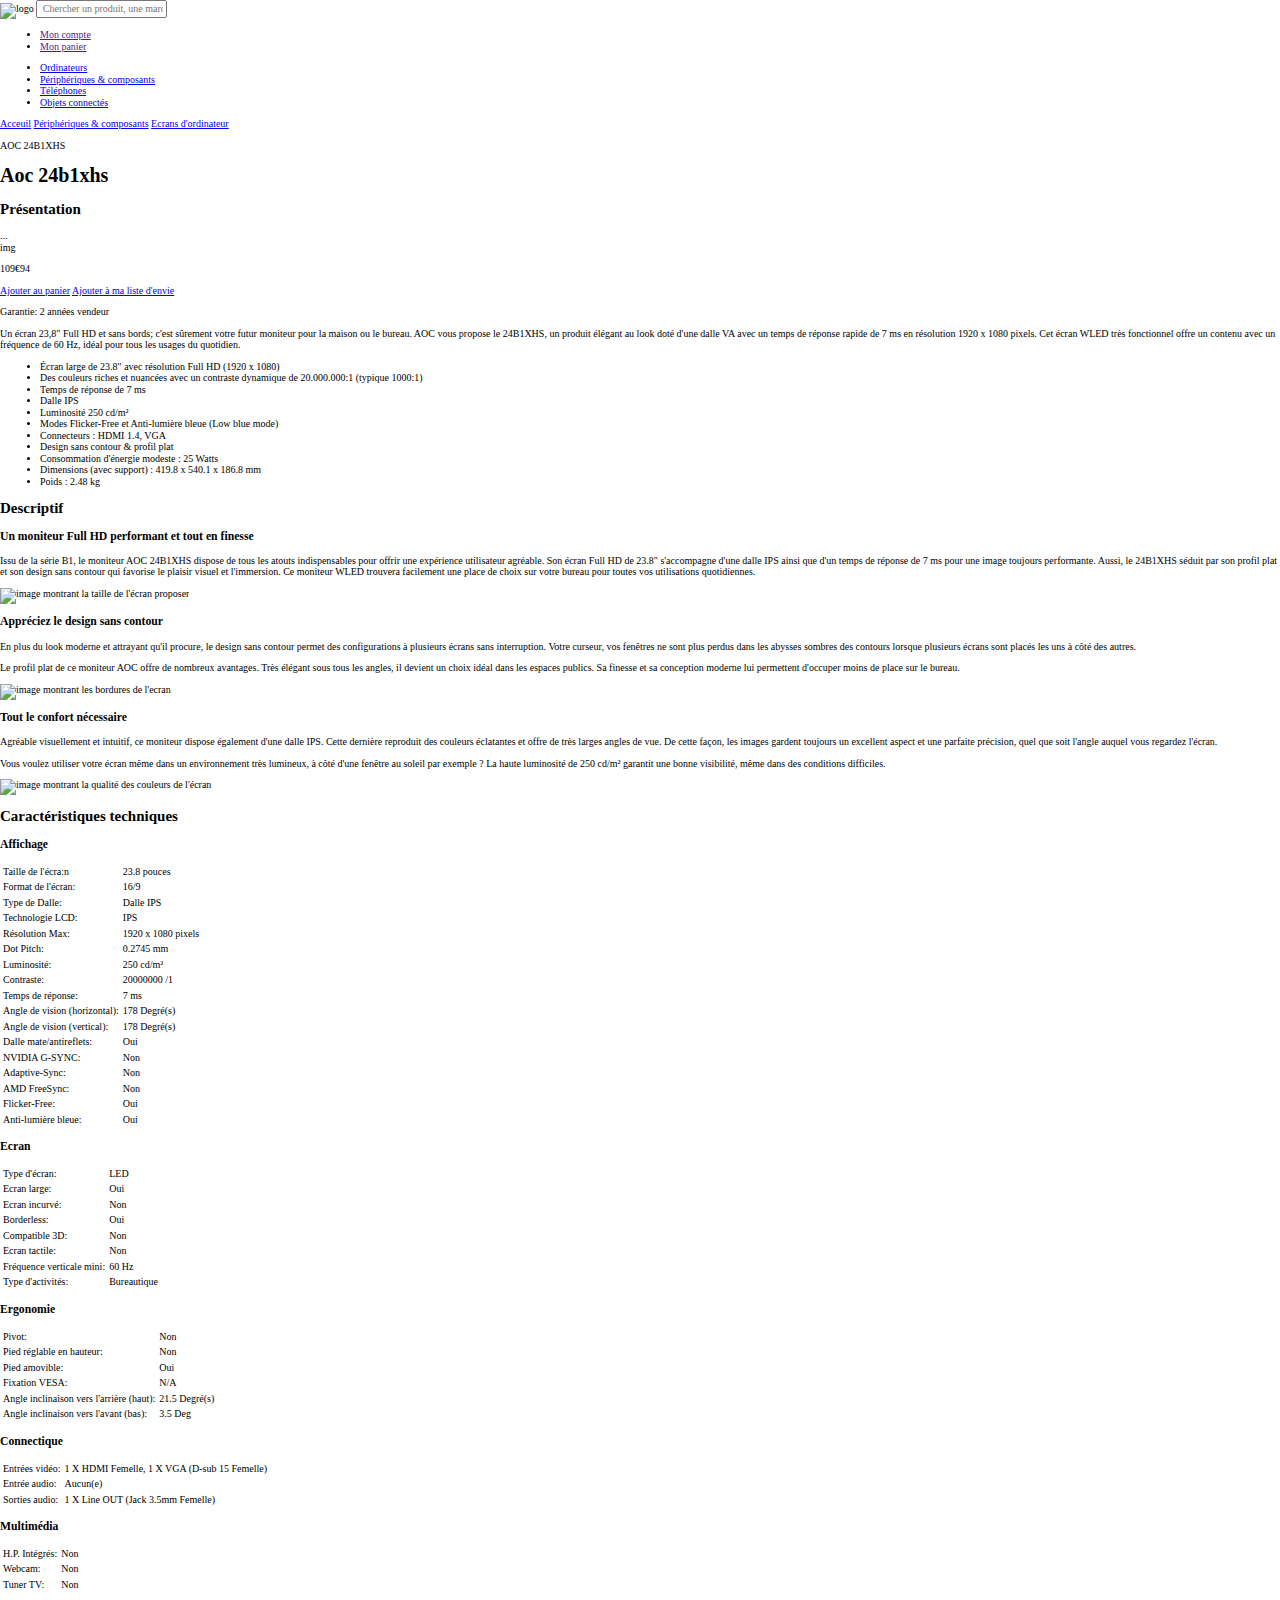
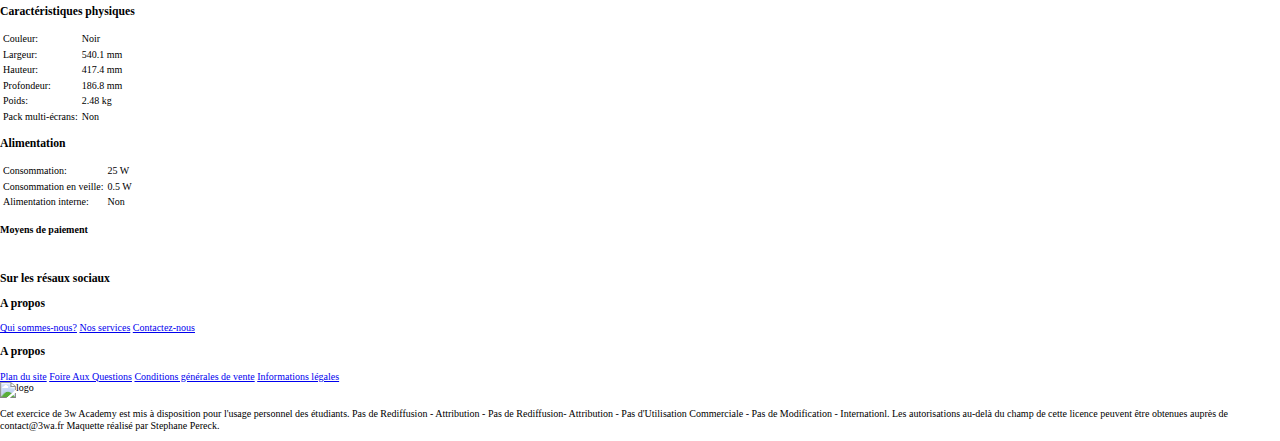
==== index.html @ 7b3f9ee3 "construction du HTML" ====
<!doctype html>
<html lang="fr">

    <head>
        <meta charset="UTF-8">
        <meta name="description" content="Tous le matériel Hight-Tech">
        <meta http-equiv="X-UA-Compatible" content="IE=edge">
        <meta name="viewport" content="width=device-width, initial-scale=1.0">
        <link rel="stylesheet" href="css/normalize.css">
        <link rel="stylesheet" href="css/style.css">
        <title>HiTech.NET</title>
    </head>

    <body>
        <header class="img-bg">
            <img src="ressources/images/logo.svg" alt="logo">
            <input id="searchbar" type="text" name="search" placeholder=" Chercher un produit, une marque... >>> Tous les rayons...">
            <nav class="primary">
                <ul>
                    <li><a href="">Mon compte</a></li>
                    <li><a href="">Mon panier</a></li>
                </ul>
            </nav>
        </header>
        <main>
            <nav class="secondary">
                <ul>
                    <li><a href="#">Ordinateurs</a></li>
                    <li><a href="#">Périphériques & composants</a></li>
                    <li><a href="#">Téléphones</a></li>
                    <li><a href="#">Objets connectés</a></li>
                </ul>
                <div class="breadcrumbs">
                    <a href="#">Acceuil</a>
                    <a href="#">Périphériques & composants</a>
                    <a href="#">Ecrans d'ordinateur</a>
                    <p>AOC 24B1XHS</p>
                </div>
            </nav>
            <section>
                <h1>Aoc 24b1xhs</h1>
                <article>
                    <h2>Présentation</h2>
                    <div class="ticket">
                        ...
                    </div>
                    <div class="card">
                        <div class="img-screen">
                            img
                        </div>
                        <div class="info">
                            <div class="prix">
                                <p>109€94</p>
                                <div class="btn-panier-list">
                                    <a href="#">Ajouter au panier</a>
                                    <a href="#">Ajouter à ma liste d'envie</a>
                                </div>
                                <div class="gar">
                                    <p>Garantie: 2 années vendeur</p>
                                </div>
                            </div>
                            <div class="description">
                                <p>Un écran 23,8" Full HD et sans bords; c'est sûrement votre futur moniteur pour la maison ou le bureau. AOC vous propose le 24B1XHS, un produit élégant au look doté d'une dalle VA avec un temps de réponse rapide de 7 ms
                                    en résolution 1920 x 1080 pixels. Cet écran WLED très fonctionnel offre un contenu avec un fréquence de 60 Hz, idéal pour tous les usages du quotidien.</p>
                                <ul>
                                    <li>Écran large de 23.8" avec résolution Full HD (1920 x 1080)</li>
                                    <li>Des couleurs riches et nuancées avec un contraste dynamique de 20.000.000:1 (typique 1000:1)</li>
                                    <li>Temps de réponse de 7 ms</li>
                                    <li>Dalle IPS</li>
                                    <li>Luminosité 250 cd/m²</li>
                                    <li>Modes Flicker-Free et Anti-lumière bleue (Low blue mode)</li>
                                    <li>Connecteurs : HDMI 1.4, VGA </li>
                                    <li>Design sans contour & profil plat </li>
                                    <li>Consommation d'énergie modeste : 25 Watts </li>
                                    <li>Dimensions (avec support) : 419.8 x 540.1 x 186.8 mm</li>
                                    <li>Poids : 2.48 kg</li>
                                </ul>
                            </div>
                        </div>
                    </div>
                </article>
                <article class="description">
                    <h2>Descriptif</h2>
                    <div class="float-left">
                        <h3>Un moniteur Full HD performant et tout en finesse</h3>
                        <p>Issu de la série B1, le moniteur AOC 24B1XHS dispose de tous les atouts indispensables pour offrir une expérience utilisateur agréable. Son écran Full HD de 23.8" s'accompagne d'une dalle IPS ainsi que d'un temps de réponse de
                            7 ms pour une image toujours performante. Aussi, le 24B1XHS séduit par son profil plat et son design sans contour qui favorise le plaisir visuel et l'immersion. Ce moniteur WLED trouvera facilement une place de choix sur votre
                            bureau pour toutes vos utilisations quotidiennes.</p>
                        <img src="ressources/images/product-1/screen.png" alt="image montrant la taille de l'écran proposer">
                    </div>
                    <div class="float-right">
                        <h3>Appréciez le design sans contour</h3>
                        <p>En plus du look moderne et attrayant qu'il procure, le design sans contour permet des configurations à plusieurs écrans sans interruption. Votre curseur, vos fenêtres ne sont plus perdus dans les abysses sombres des contours lorsque
                            plusieurs écrans sont placés les uns à côté des autres.</p>
                        <p>Le profil plat de ce moniteur AOC offre de nombreux avantages. Très élégant sous tous les angles, il devient un choix idéal dans les espaces publics. Sa finesse et sa conception moderne lui permettent d'occuper moins de place sur
                            le bureau.</p>
                        <img src="ressources/images/product-1/desc-1.jpg" alt="image montrant les bordures de l'ecran"></div>
                    <div class="float-left">
                        <h3>Tout le confort nécessaire</h3>
                        <p>Agréable visuellement et intuitif, ce moniteur dispose également d'une dalle IPS. Cette dernière reproduit des couleurs éclatantes et offre de très larges angles de vue. De cette façon, les images gardent toujours un excellent
                            aspect et une parfaite précision, quel que soit l'angle auquel vous regardez l'écran. </p>
                        <p>Vous voulez utiliser votre écran même dans un environnement très lumineux, à côté d'une fenêtre au soleil par exemple ? La haute luminosité de 250 cd/m² garantit une bonne visibilité, même dans des conditions difficiles.</p>
                        <img src="ressources/images/product-1/desc-2.jpg" alt="image montrant la qualité des couleurs de l'écran">
                    </div>
                </article>
                <article>
                    <h2>Caractéristiques techniques</h2>
                    <div class="tableau1">
                        <h3>Affichage</h3>
                        <table>
                            <tbody>
                                <tr>
                                    <td>Taille de l'écra:n</td>
                                    <td>23.8 pouces</td>
                                </tr>
                                <tr>
                                    <td>Format de l'écran:</td>
                                    <td>16/9</td>
                                </tr>
                                <tr>
                                    <td>Type de Dalle:</td>
                                    <td>Dalle IPS</td>
                                </tr>
                                <tr>
                                    <td>Technologie LCD:</td>
                                    <td>IPS</td>
                                </tr>
                                <tr>
                                    <td>Résolution Max:</td>
                                    <td>1920 x 1080 pixels</td>
                                </tr>
                                <tr>
                                    <td>Dot Pitch:</td>
                                    <td>0.2745 mm</td>
                                </tr>
                                <tr>
                                    <td>Luminosité:</td>
                                    <td>250 cd/m²</td>
                                </tr>
                                <tr>
                                    <td>Contraste:</td>
                                    <td>20000000 /1</td>
                                </tr>
                                <tr>
                                    <td>Temps de réponse:</td>
                                    <td>7 ms</td>
                                </tr>
                                <tr>
                                    <td> Angle de vision (horizontal):</td>
                                    <td>178 Degré(s)</td>
                                </tr>
                                <tr>
                                    <td>Angle de vision (vertical):</td>
                                    <td>178 Degré(s)</td>
                                </tr>
                                <tr>
                                    <td>Dalle mate/antireflets:</td>
                                    <td>Oui</td>
                                </tr>
                                <tr>
                                    <td>NVIDIA G-SYNC:</td>
                                    <td>Non</td>
                                </tr>
                                <tr>
                                    <td>Adaptive-Sync:</td>
                                    <td>Non</td>
                                </tr>
                                <tr>
                                    <td>AMD FreeSync:</td>
                                    <td>Non</td>
                                </tr>
                                <tr>
                                    <td>Flicker-Free:</td>
                                    <td>Oui</td>
                                </tr>
                                <tr>
                                    <td>Anti-lumière bleue:</td>
                                    <td>Oui</td>
                                </tr>
                            </tbody>
                        </table>
                    </div>
                    <div class="tableau2">
                        <h3>Ecran</h3>
                        <table>
                            <tbody>
                                <tr>
                                    <td>Type d'écran:</td>
                                    <td>LED</td>
                                </tr>
                                <tr>
                                    <td>Ecran large:</td>
                                    <td>Oui</td>
                                </tr>
                                <tr>
                                    <td>Ecran incurvé:</td>
                                    <td>Non</td>
                                </tr>
                                <tr>
                                    <td>Borderless:</td>
                                    <td>Oui</td>
                                </tr>
                                <tr>
                                    <td>Compatible 3D:</td>
                                    <td>Non</td>
                                </tr>
                                <tr>
                                    <td>Ecran tactile:</td>
                                    <td>Non</td>
                                </tr>
                                <tr>
                                    <td>Fréquence verticale mini:</td>
                                    <td>60 Hz</td>
                                </tr>
                                <tr>
                                    <td>Type d'activités:</td>
                                    <td>Bureautique</td>
                                </tr>
                            </tbody>
                        </table>
                    </div>
                    <div class="tableau3">
                        <h3>Ergonomie</h3>
                        <table>
                            <tbody>
                                <tr>
                                    <td>Pivot:</td>
                                    <td>Non</td>
                                </tr>
                                <tr>
                                    <td>Pied réglable en hauteur:</td>
                                    <td>Non</td>
                                </tr>
                                <tr>
                                    <td>Pied amovible:</td>
                                    <td>Oui</td>
                                </tr>
                                <tr>
                                    <td>Fixation VESA:</td>
                                    <td>N/A</td>
                                </tr>
                                <tr>
                                    <td>Angle inclinaison vers l'arrière (haut):</td>
                                    <td>21.5 Degré(s)</td>
                                </tr>
                                <tr>
                                    <td>Angle inclinaison vers l'avant (bas):</td>
                                    <td>3.5 Deg</td>
                                </tr>
                            </tbody>
                        </table>
                    </div>
                    <div class="tableau4">
                        <h3>Connectique</h3>
                        <table>
                            <tbody>
                                <tr>
                                    <td>Entrées vidéo:</td>
                                    <td>1 X HDMI Femelle, 1 X VGA (D-sub 15 Femelle)</td>
                                </tr>
                                <tr>
                                    <td>Entrée audio:</td>
                                    <td>Aucun(e)</td>
                                </tr>
                                <tr>
                                    <td>Sorties audio:</td>
                                    <td>1 X Line OUT (Jack 3.5mm Femelle)</td>
                                </tr>
                            </tbody>
                        </table>
                    </div>
                    <div class="tableau5">
                        <h3>Multimédia</h3>
                        <table>
                            <tbody>
                                <tr>
                                    <td>H.P. Intégrés: </td>
                                    <td>Non</td>
                                </tr>
                                <tr>
                                    <td>Webcam:</td>
                                    <td>Non</td>
                                </tr>
                                <tr>
                                    <td>Tuner TV:</td>
                                    <td>Non</td>
                                </tr>
                            </tbody>
                        </table>
                    </div>
                    <div class="tableau6">
                        <h3>Caractéristiques physiques</h3>
                        <table>
                            <tbody>
                                <tr>
                                    <td>Couleur:</td>
                                    <td>Noir</td>
                                </tr>
                                <tr>
                                    <td>Largeur:</td>
                                    <td>540.1 mm</td>
                                </tr>
                                <tr>
                                    <td>Hauteur:</td>
                                    <td>417.4 mm</td>
                                </tr>
                                <tr>
                                    <td>Profondeur:</td>
                                    <td>186.8 mm</td>
                                </tr>
                                <tr>
                                    <td>Poids:</td>
                                    <td>2.48 kg</td>
                                </tr>
                                <tr>
                                    <td>Pack multi-écrans:</td>
                                    <td>Non</td>
                                </tr>
                            </tbody>
                        </table>
                    </div>
                    <div class="tableau7">
                        <h3>Alimentation</h3>
                        <table>
                            <tbody>
                                <tr>
                                    <td>Consommation:</td>
                                    <td>25 W</td>
                                </tr>
                                <tr>
                                    <td>Consommation en veille:</td>
                                    <td>0.5 W</td>
                                </tr>
                                <tr>
                                    <td>Alimentation interne:</td>
                                    <td>Non</td>
                                </tr>
                            </tbody>
                        </table>
                    </div>
                </article>
            </section>
        </main>
        <footer>
            <div class="foorer1">
                <div class="paiement">
                    <h4>Moyens de paiement</h4>
                    <img src="" alt="">
                </div>
                <div class="sociaux">
                    <h3>Sur les résaux sociaux</h3>
                    <i></i>
                    <i></i>
                    <i></i>
                    <i></i>
                </div>
                <div class="propos1">
                    <h3>A propos</h3>
                    <a href="#">Qui sommes-nous?</a>
                    <a href="#">Nos services</a>
                    <a href="#">Contactez-nous</a>
                </div>
                <div class="propos2">
                    <h3>A propos</h3>
                    <a href="#">Plan du site</a>
                    <a href="#">Foire Aux Questions</a>
                    <a href="#">Conditions générales de vente</a>
                    <a href="#">Informations légales</a>
                </div>
            </div>
            <div class="footer2">
                <img src="ressources/images/logo-3wa.png" alt="logo">
                <p>Cet exercice de <span>3w Academy</span> est mis à disposition <span>pour l'usage personnel des étudiants. Pas de Rediffusion - Attribution - Pas de Rediffusion- Attribution - Pas d'Utilisation Commerciale - Pas de Modification - Internationl. Les autorisations au-delà du champ de cette licence peuvent être obtenues auprès de contact@3wa.fr</span>                    Maquette réalisé par <span>Stephane Pereck</span>.</p>
            </div>
        </footer>
    </body>

</html>
---- css/style.css ----
html {
    font-size: 62.5%;
}

body {
    margin: 0;
    padding: 0;
}
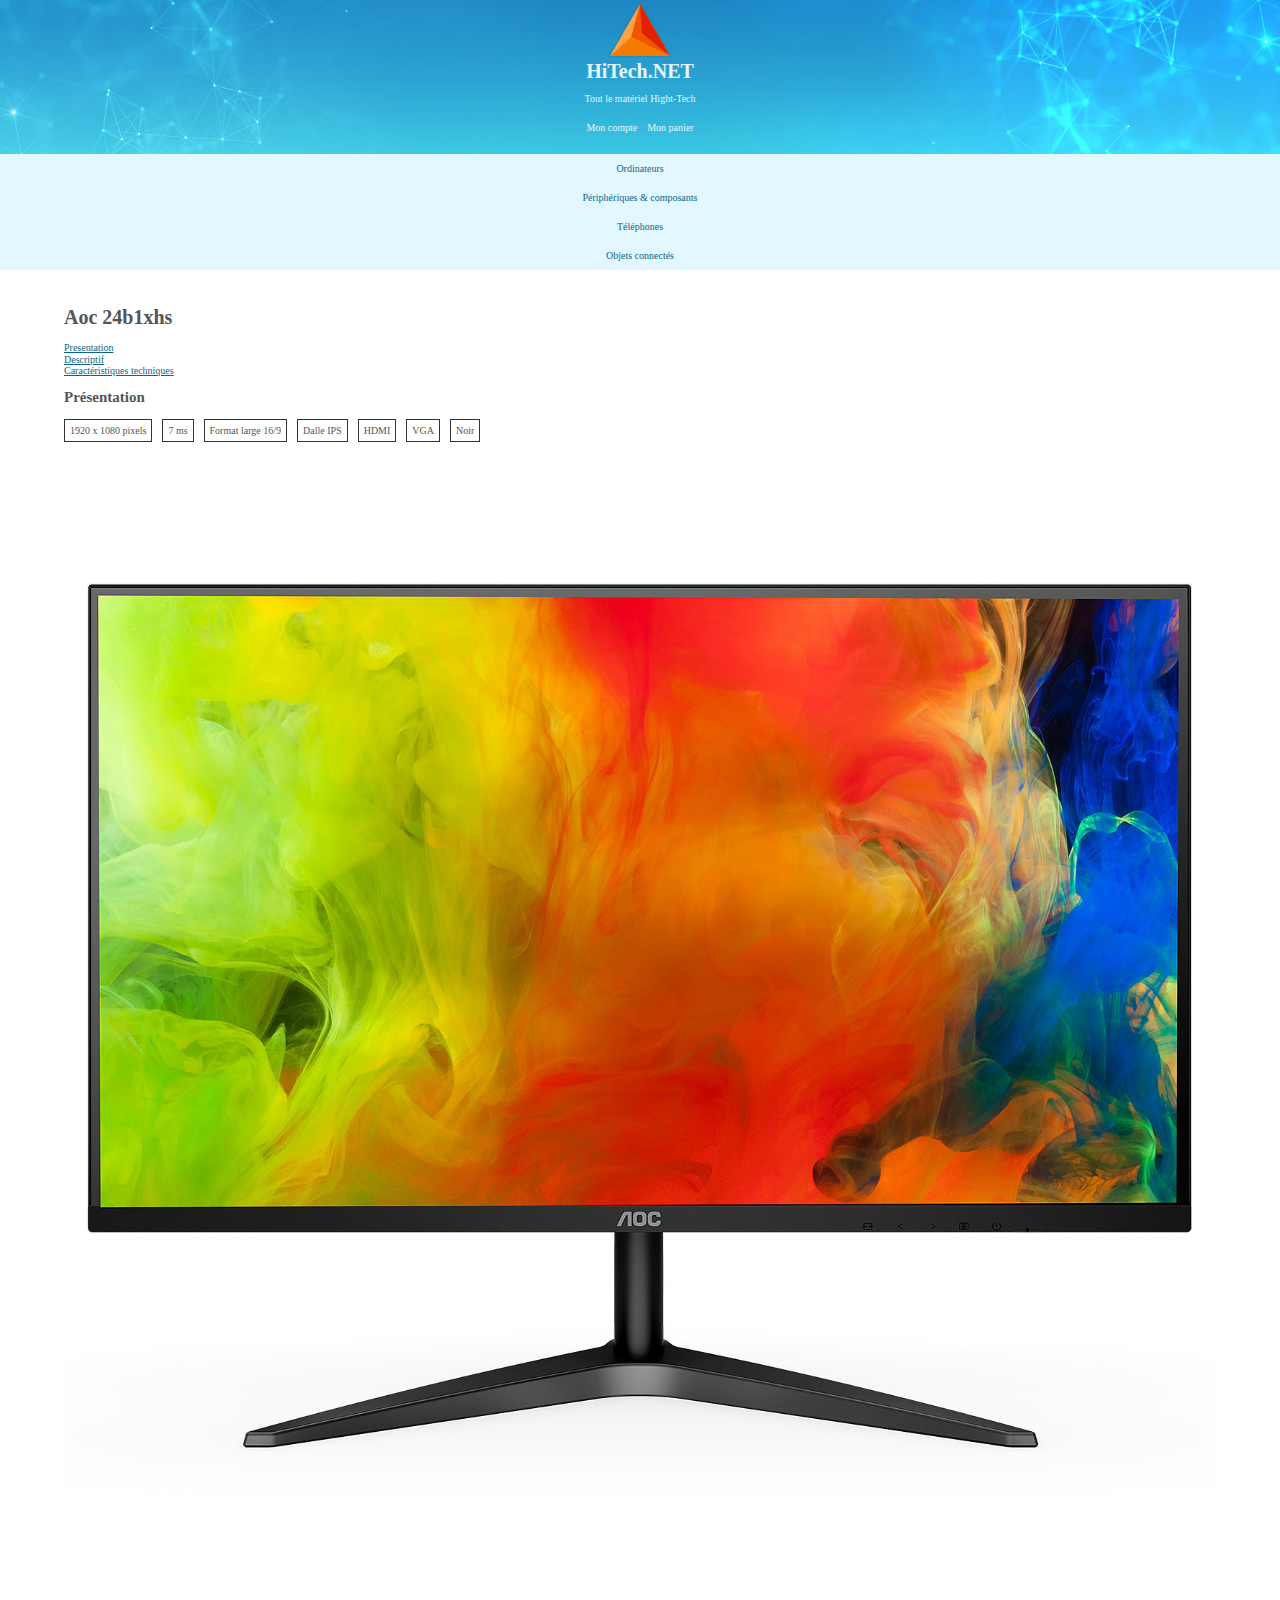
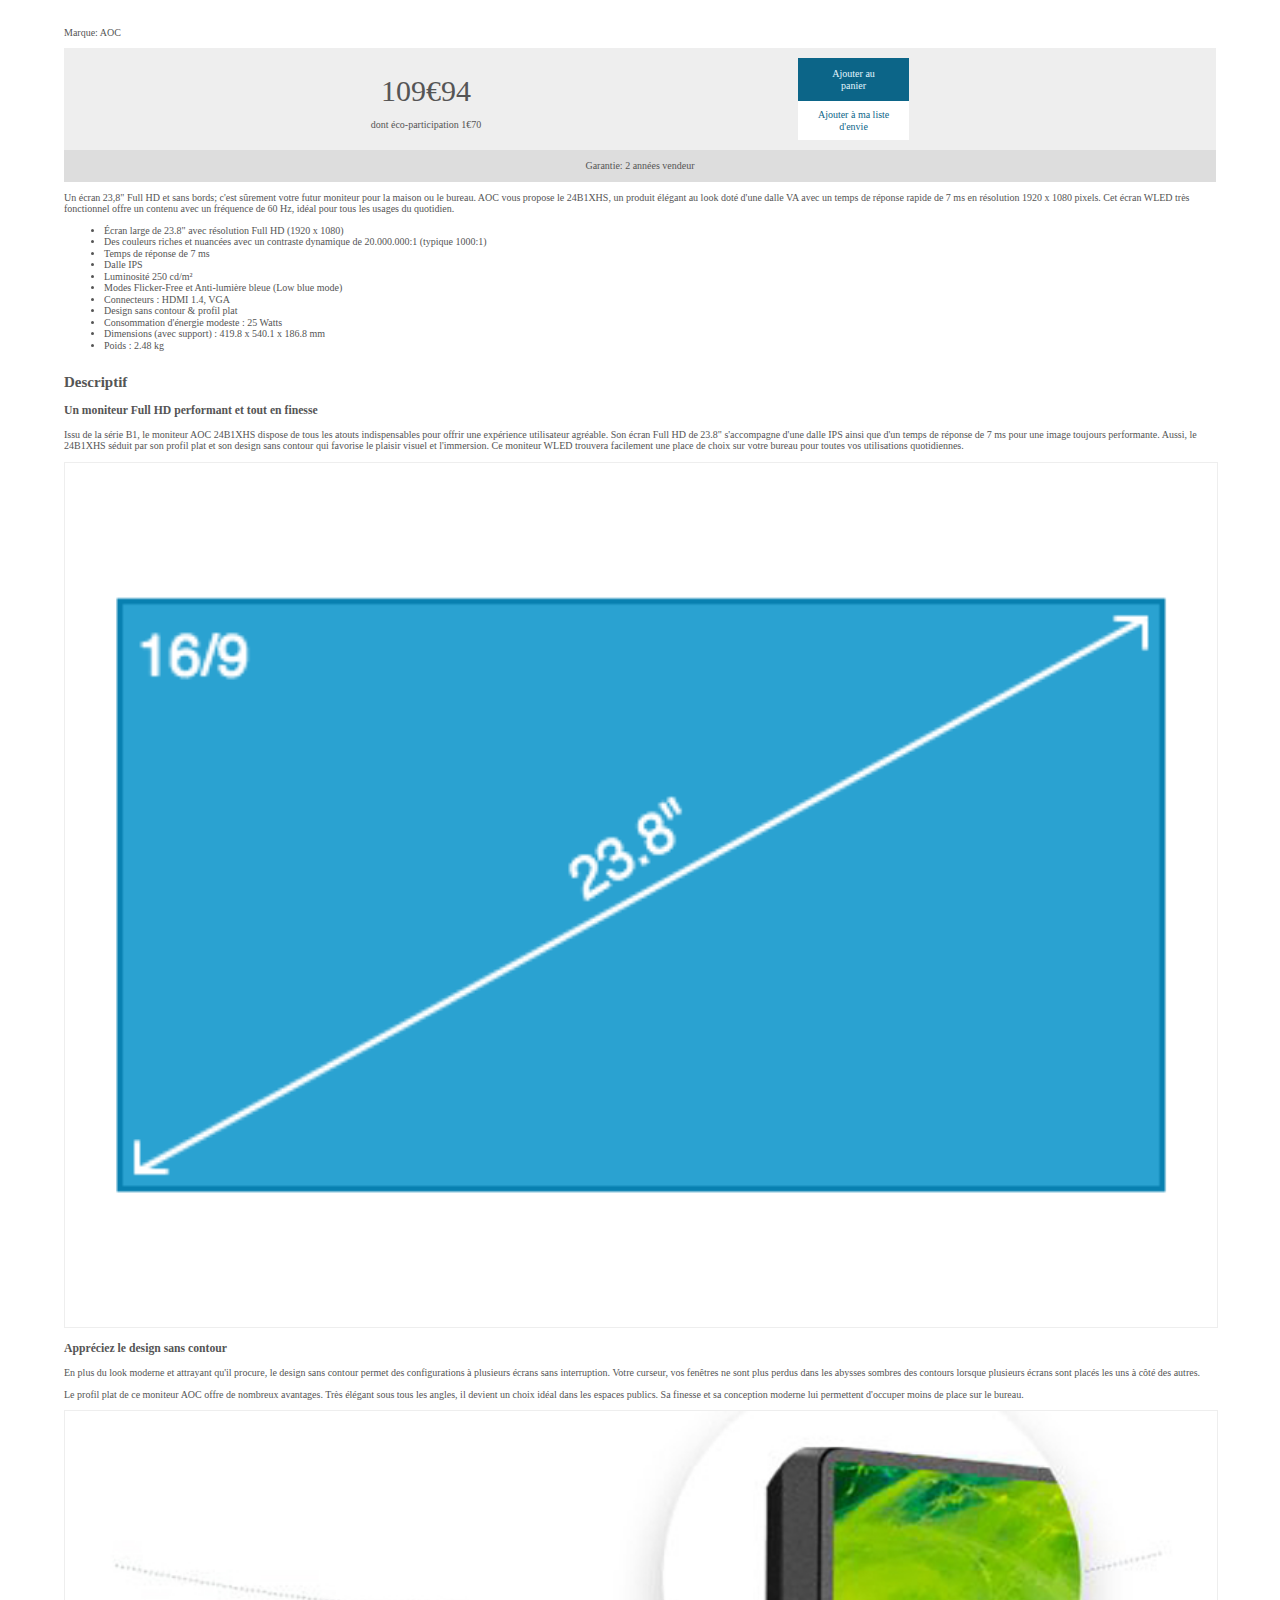
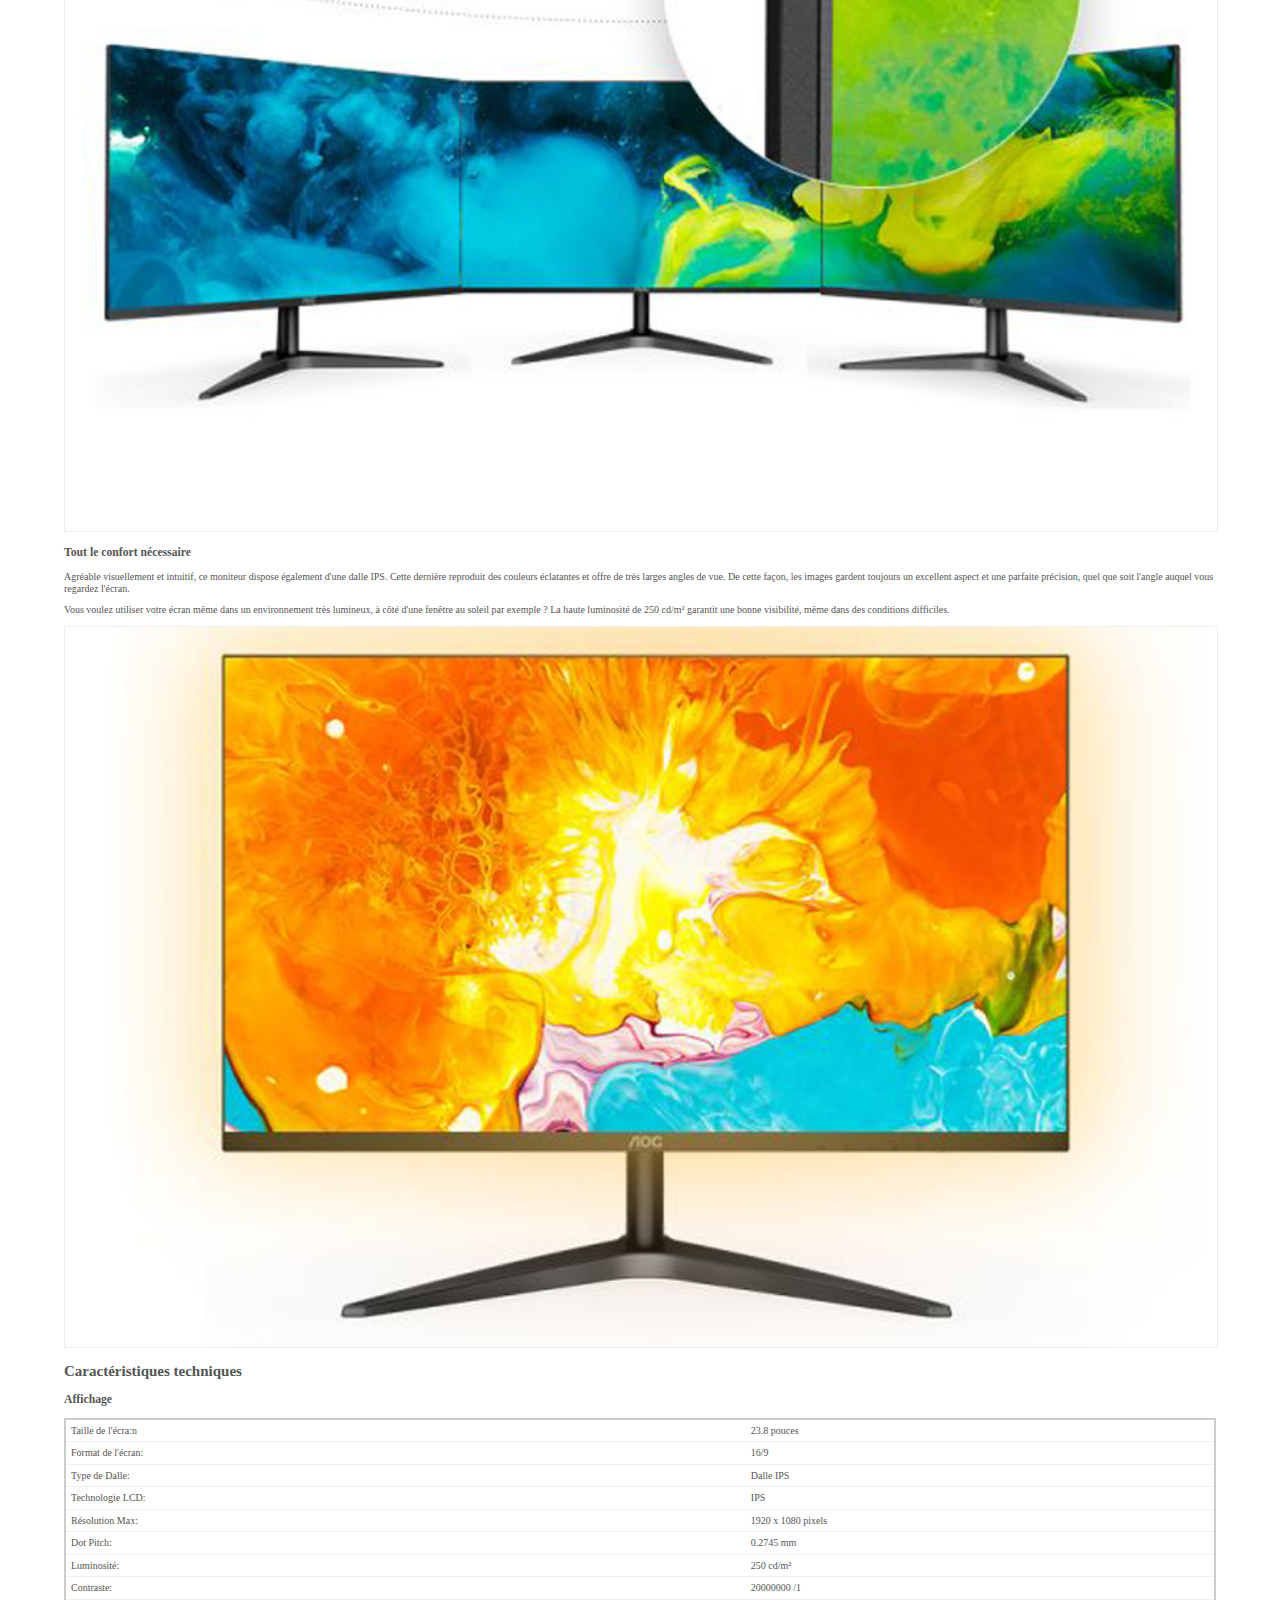
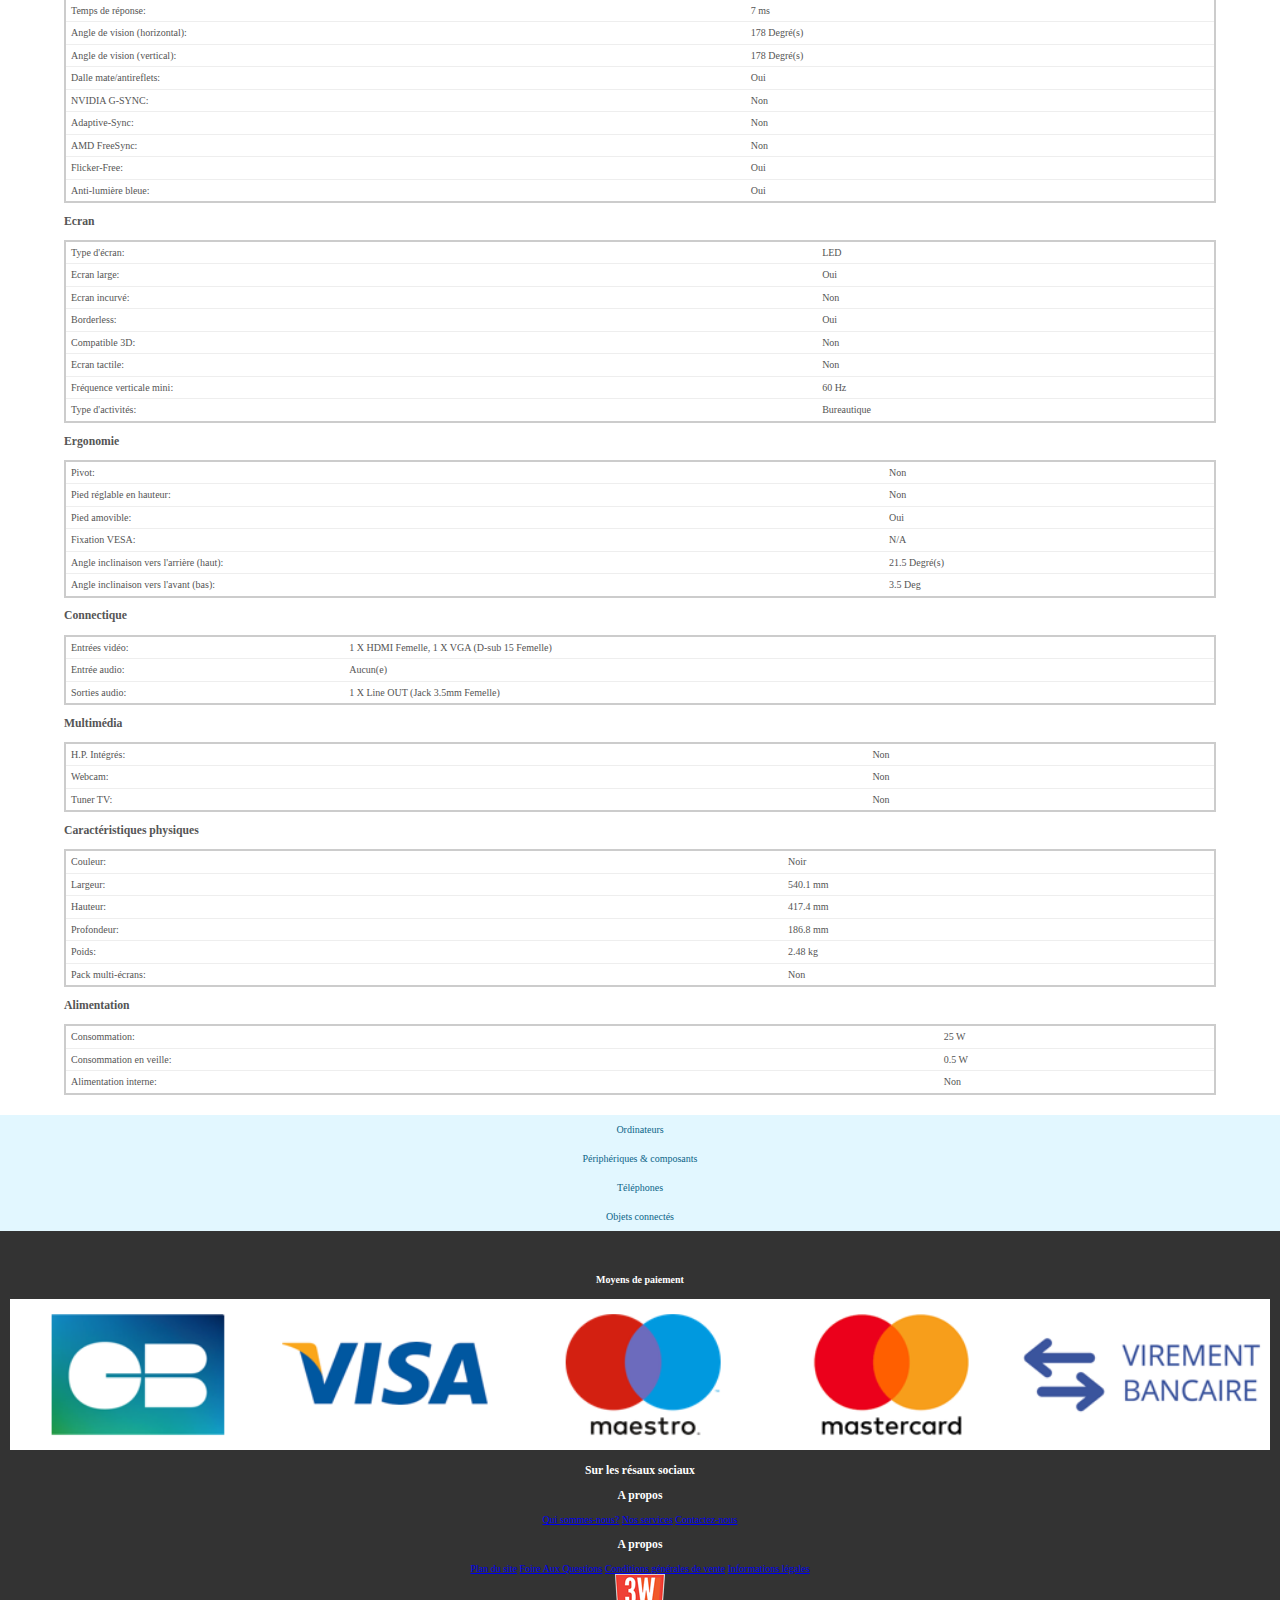
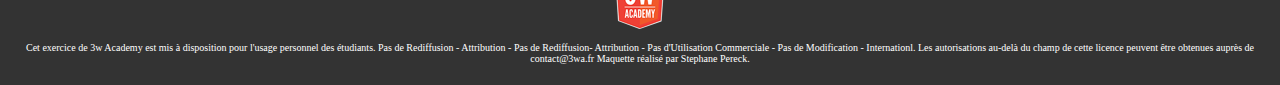
==== commit 441912e8: "finition du css de product-1.html" ====
--- a/index.html
+++ b/index.html
@@ -6,6 +6,8 @@
         <meta name="description" content="Tous le matériel Hight-Tech">
         <meta http-equiv="X-UA-Compatible" content="IE=edge">
         <meta name="viewport" content="width=device-width, initial-scale=1.0">
+        <link rel="stylesheet" href="https://cdnjs.cloudflare.com/ajax/libs/font-awesome/6.2.1/css/all.min.css" integrity="sha512-MV7K8+y+gLIBoVD59lQIYicR65iaqukzvf/nwasF0nqhPay5w/9lJmVM2hMDcnK1OnMGCdVK+iQrJ7lzPJQd1w==" crossorigin="anonymous" referrerpolicy="no-referrer"
+        />
         <link rel="stylesheet" href="css/normalize.css">
         <link rel="stylesheet" href="css/style.css">
         <title>HiTech.NET</title>
@@ -14,46 +16,229 @@
     <body>
         <header class="img-bg">
             <img src="ressources/images/logo.svg" alt="logo">
-            <input id="searchbar" type="text" name="search" placeholder=" Chercher un produit, une marque... >>> Tous les rayons...">
+            <h1>HiTech.NET</h1>
+            <p>Tout le matériel Hight-Tech</p>
+            <form action="post" class="search">
+                <input id="searchbar" type="text" name="search" placeholder=" Chercher un produit, une marque... >>> Tous les rayons...">
+                <select name="" id="">
+                    <option value="0"></option>
+                    <option value="1">Ordinateurs</option>
+                    <option value="2">Périphériques & composants</option>
+                    <option value="3">Téléphones</option>
+                    <option value="4">Objets connectés</option>
+                </select>
+            </form>
             <nav class="primary">
                 <ul>
-                    <li><a href="">Mon compte</a></li>
-                    <li><a href="">Mon panier</a></li>
+                    <li><i class="fa-regular fa-user"></i><a href="">Mon compte</a></li>
+                    <li><i class="fa-solid fa-cart-shopping"></i><a href="">Mon panier</a></li>
                 </ul>
             </nav>
         </header>
-        <main>
+        <main class="container">
             <nav class="secondary">
                 <ul>
-                    <li><a href="#">Ordinateurs</a></li>
-                    <li><a href="#">Périphériques & composants</a></li>
-                    <li><a href="#">Téléphones</a></li>
-                    <li><a href="#">Objets connectés</a></li>
+                    <li><a href="#"><i class="fa-solid fa-desktop"></i> Ordinateurs</a>
+                        <div class="sous">
+                            <ul>
+                                <li>
+                                    <h2>Portables</h2>
+                                </li>
+                                <li><a href="#">PC Portable</a></li>
+                                <li><a href="#">Macbook</a></li>
+                                <li><a href="#">Extension mémoire</a></li>
+                                <li><a href="#">Disque dur 2"1/2</a></li>
+                                <li><a href="#">Sacs & sacoches</a></li>
+                                <li><a href="#">Refroidisseur</a></li>
+                                <li><a href="#">Station d'accueil</a></li>
+                                <li><a href="#">Chargeur</a></li>
+                                <li><a href="#">Garantie</a></li>
+                                <li><a href="#">Batterie</a></li>
+                            </ul>
+                            <ul>
+                                <li>
+                                    <h2>Fixes</h2>
+                                </li>
+                                <li><a href="#">Ordinateur PC fixe</a></li>
+                                <li><a href="#">Ordinateur Apple</a></li>
+                                <li><a href="#">Barebone</a></li>
+                            </ul>
+                            <ul>
+                                <li>
+                                    <h2>Tablettes</h2>
+                                </li>
+                                <li><a href="#">Tablette</a></li>
+                                <li><a href="#">iPad</a></li>
+                            </ul>
+                        </div>
+                    </li>
+                    <li><i class="fa-solid fa-server"></i><a href="#">Périphériques & composants</a>
+                        <div class="sous">
+                            <ul>
+                                <li>
+                                    <h2>Périphériques</h2>
+                                </li>
+                                <li><a href="#">Écran PC</a></li>
+                                <li><a href="#">Clavier/souris</a></li>
+                                <li><a href="#">Imprimante</a></li>
+                                <li><a href="#">Clef USB</a></li>
+                                <li><a href="#">Disque dur externe</a></li>
+                                <li><a href="#">Onduleur</a></li>
+                                <li><a href="#">Enceinte PC</a></li>
+                                <li><a href="#">Casque audio</a></li>
+                                <li><a href="#">Casque VR</a></li>
+                                <li><a href="#">Musique pro</a></li>
+                                <li><a href="#">Tablette graphique</a></li>
+                            </ul>
+                            <ul>
+                                <li>
+                                    <h2>Boitier</h2>
+                                </li>
+                                <li><a href="#">Alimentation</a></li>
+                                <li><a href="#">Disque dur</a></li>
+                                <li><a href="#">Disque SSD</a></li>
+                                <li><a href="#">Carte mère</a></li>
+                                <li><a href="#">Carte graphique</a></li>
+                                <li><a href="#">Mémoire PC</a></li>
+                                <li><a href="#">Processeur</a></li>
+                                <li><a href="#">Refroidissement</a></li>
+                                <li><a href="#">Kit upgrade PC</a></li>
+                                <li><a href="#">Batterie PC portable</a></li>
+                            </ul>
+                            <ul>
+                                <li>
+                                    <h2>Imprimante</h2>
+                                </li>
+                                <li><a href="#">Cartouche</a></li>
+                                <li><a href="#">Toner</a></li>
+                                <li><a href="#">Ruban</a></li>
+                                <li><a href="#">Papier</a></li>
+                            </ul>
+                            <ul>
+                                <li>
+                                    <h2>Connectique</h2>
+                                </li>
+                                <li><a href="#">Câbles PC</a></li>
+                                <li><a href="#" Adaptateurs PC></a></li>
+                                <li><a href="#">Parafoudre</a></li>
+                                <li><a href="#">Multiprise</a></li>
+                                <li><a href="#">Câble secteur</a></li>
+                                <li><a href="#">Câble HDMI</a></li>
+                                <li><a href="#">Switch HDMI</a></li>
+                                <li><a href="#">Adaptateur HDMI</a></li>
+                                <li><a href="#">Câble RJ45</a></li>
+                                <li><a href="#">Connectique RJ45</a></li>
+                                <li><a href="#">Câble RJ11/RJ12</a></li>
+                                <li><a href="#">Câble audio numérique</a></li>
+                                <li><a href="#">Câble audiophile</a></li>
+                                <li><a href="#">Adaptateur Audio</a></li>
+                                <li><a href="#">Câble audio Jack</a></li>
+                            </ul>
+                        </div>
+                    </li>
+                    <li><i class="fa-solid fa-mobile"></i><a href="#">Téléphones</a>
+                        <div class="sous">
+                            <ul>
+                                <li>
+                                    <h2>Mobile</h2>
+                                </li>
+                                <li><a href="#">Mobile & smartphone</a></li>
+                            </ul>
+                            <ul>
+                                <li>
+                                    <h2>Accessoires</h2>
+                                </li>
+                                <li><a href="#">Carte mémoire</a></li>
+                                <li><a href="#">Étuis</a></li>
+                                <li><a href="#">Kit piéton/casque</a></li>
+                                <li><a href="#">Batterie</a></li>
+                                <li><a href="#">Accessoires iPhone</a></li>
+                                <li><a href="#">Chargeur</a></li>
+                                <li><a href="#">Câble & adaptateur</a></li>
+                                <li><a href="#">Station d'accueil</a></li>
+                                <li><a href="#">Pile & chargeur</a></li>
+                                <li><a href="#">Batterie téléphone</a></li>
+                            </ul>
+                        </div>
+                    </li>
+                    <li><a href="#">Objets connectés</a>
+                        <div class="sous">
+                            <ul>
+                                <li>
+                                    <h2>Maison</h2>
+                                </li>
+                                <li><a href="#">Caméra de surveillance</a></li>
+                                <li><a href="#">Détecteur & capteur</a></li>
+                                <li><a href="#">Kit alarme</a></li>
+                                <li><a href="#">Centrale multifonction</a></li>
+                                <li><a href="#">Enregistrement vidéo</a></li>
+                                <li><a href="#">Stations météo</a></li>
+                                <li><a href="#">Ampoule connectée</a></li>
+                                <li><a href="#">Enceinte connectée</a></li>
+                            </ul>
+                            <ul>
+                                <li>
+                                    <h2>Loisirs</h2>
+                                </li>
+                                <li><a href="#">Drone</a></li>
+                                <li><a href="#">Gyropode</a></li>
+                                <li><a href="#">Accessoire drone</a></li>
+                                <li><a href="#">Montre connectée</a></li>
+                            </ul>
+                            <ul>
+                                <li>
+                                    <h2>Sport</h2>
+                                </li>
+                                <li><a href="#">Montre running</a></li>
+                                <li><a href="#">Bracelet connecté</a></li>
+                            </ul>
+                        </div>
+                    </li>
                 </ul>
                 <div class="breadcrumbs">
                     <a href="#">Acceuil</a>
+                    <span><i class="fa-solid fa-chevron-right"></i></span>
                     <a href="#">Périphériques & composants</a>
-                    <a href="#">Ecrans d'ordinateur</a>
-                    <p>AOC 24B1XHS</p>
+                    <span><i class="fa-solid fa-chevron-right"></i></span>
+                    <a href="#">Ecrans d'ordinateur></a>
+                    <span><i class="fa-solid fa-chevron-right"></i></span>
+                    <a href="#">AOC 24B1XHS</a>
                 </div>
             </nav>
             <section>
                 <h1>Aoc 24b1xhs</h1>
+                <div class="ancre">
+                    <a href="presentation">Presentation</a>
+                    <a href="descriptif">Descriptif</a>
+                    <a href="caracteristique">Caractéristiques techniques</a>
+                </div>
                 <article>
                     <h2>Présentation</h2>
                     <div class="ticket">
-                        ...
+                        <span><a href="#">1920 x 1080 pixels</a></span>
+                        <span><a href="#">7 ms</a></span>
+                        <span><a href="#">Format large 16/9</a></span>
+                        <span><a href="#">Dalle IPS</a></span>
+                        <span><a href="#">HDMI</a></span>
+                        <span><a href="#">VGA</a></span>
+                        <span><a href="#">Noir</a></span>
                     </div>
                     <div class="card">
                         <div class="img-screen">
-                            img
+                            <img src="ressources/images/product-1/slide-1-lg.jpg" alt="image d'ecran d'ordinateur">
                         </div>
                         <div class="info">
+                            <p>Marque: AOC</p>
                             <div class="prix">
-                                <p>109€94</p>
-                                <div class="btn-panier-list">
-                                    <a href="#">Ajouter au panier</a>
-                                    <a href="#">Ajouter à ma liste d'envie</a>
+                                <div class="container-flex">
+                                    <div class="prix-ecran">
+                                        <span>109€94</span>
+                                        <p>dont éco-participation 1€70</p>
+                                    </div>
+                                    <div class="btn-panier-list">
+                                        <a href="#">Ajouter au <br>panier</a>
+                                        <a href="#">Ajouter à ma liste <br>d'envie</a>
+                                    </div>
                                 </div>
                                 <div class="gar">
                                     <p>Garantie: 2 années vendeur</p>
@@ -79,7 +264,7 @@
                         </div>
                     </div>
                 </article>
-                <article class="description">
+                <article class="description2">
                     <h2>Descriptif</h2>
                     <div class="float-left">
                         <h3>Un moniteur Full HD performant et tout en finesse</h3>
@@ -103,7 +288,7 @@
                         <img src="ressources/images/product-1/desc-2.jpg" alt="image montrant la qualité des couleurs de l'écran">
                     </div>
                 </article>
-                <article>
+                <article class="caracteristique">
                     <h2>Caractéristiques techniques</h2>
                     <div class="tableau1">
                         <h3>Affichage</h3>
@@ -340,12 +525,172 @@
                     </div>
                 </article>
             </section>
+            <nav class="secondary">
+                <ul>
+                    <li><a href="#"><i class="fa-solid fa-desktop"></i> Ordinateurs</a>
+                        <div class="sous">
+                            <ul>
+                                <li>
+                                    <h2>Portables</h2>
+                                </li>
+                                <li><a href="#">PC Portable</a></li>
+                                <li><a href="#">Macbook</a></li>
+                                <li><a href="#">Extension mémoire</a></li>
+                                <li><a href="#">Disque dur 2"1/2</a></li>
+                                <li><a href="#">Sacs & sacoches</a></li>
+                                <li><a href="#">Refroidisseur</a></li>
+                                <li><a href="#">Station d'accueil</a></li>
+                                <li><a href="#">Chargeur</a></li>
+                                <li><a href="#">Garantie</a></li>
+                                <li><a href="#">Batterie</a></li>
+                            </ul>
+                            <ul>
+                                <li>
+                                    <h2>Fixes</h2>
+                                </li>
+                                <li><a href="#">Ordinateur PC fixe</a></li>
+                                <li><a href="#">Ordinateur Apple</a></li>
+                                <li><a href="#">Barebone</a></li>
+                            </ul>
+                            <ul>
+                                <li>
+                                    <h2>Tablettes</h2>
+                                </li>
+                                <li><a href="#">Tablette</a></li>
+                                <li><a href="#">iPad</a></li>
+                            </ul>
+                        </div>
+                    </li>
+                    <li><i class="fa-solid fa-server"></i><a href="#">Périphériques & composants</a>
+                        <div class="sous">
+                            <ul>
+                                <li>
+                                    <h2>Périphériques</h2>
+                                </li>
+                                <li><a href="#">Écran PC</a></li>
+                                <li><a href="#">Clavier/souris</a></li>
+                                <li><a href="#">Imprimante</a></li>
+                                <li><a href="#">Clef USB</a></li>
+                                <li><a href="#">Disque dur externe</a></li>
+                                <li><a href="#">Onduleur</a></li>
+                                <li><a href="#">Enceinte PC</a></li>
+                                <li><a href="#">Casque audio</a></li>
+                                <li><a href="#">Casque VR</a></li>
+                                <li><a href="#">Musique pro</a></li>
+                                <li><a href="#">Tablette graphique</a></li>
+                            </ul>
+                            <ul>
+                                <li>
+                                    <h2>Boitier</h2>
+                                </li>
+                                <li><a href="#">Alimentation</a></li>
+                                <li><a href="#">Disque dur</a></li>
+                                <li><a href="#">Disque SSD</a></li>
+                                <li><a href="#">Carte mère</a></li>
+                                <li><a href="#">Carte graphique</a></li>
+                                <li><a href="#">Mémoire PC</a></li>
+                                <li><a href="#">Processeur</a></li>
+                                <li><a href="#">Refroidissement</a></li>
+                                <li><a href="#">Kit upgrade PC</a></li>
+                                <li><a href="#">Batterie PC portable</a></li>
+                            </ul>
+                            <ul>
+                                <li>
+                                    <h2>Imprimante</h2>
+                                </li>
+                                <li><a href="#">Cartouche</a></li>
+                                <li><a href="#">Toner</a></li>
+                                <li><a href="#">Ruban</a></li>
+                                <li><a href="#">Papier</a></li>
+                            </ul>
+                            <ul>
+                                <li>
+                                    <h2>Connectique</h2>
+                                </li>
+                                <li><a href="#">Câbles PC</a></li>
+                                <li><a href="#" Adaptateurs PC></a></li>
+                                <li><a href="#">Parafoudre</a></li>
+                                <li><a href="#">Multiprise</a></li>
+                                <li><a href="#">Câble secteur</a></li>
+                                <li><a href="#">Câble HDMI</a></li>
+                                <li><a href="#">Switch HDMI</a></li>
+                                <li><a href="#">Adaptateur HDMI</a></li>
+                                <li><a href="#">Câble RJ45</a></li>
+                                <li><a href="#">Connectique RJ45</a></li>
+                                <li><a href="#">Câble RJ11/RJ12</a></li>
+                                <li><a href="#">Câble audio numérique</a></li>
+                                <li><a href="#">Câble audiophile</a></li>
+                                <li><a href="#">Adaptateur Audio</a></li>
+                                <li><a href="#">Câble audio Jack</a></li>
+                            </ul>
+                        </div>
+                    </li>
+                    <li><i class="fa-solid fa-mobile"></i><a href="#">Téléphones</a>
+                        <div class="sous">
+                            <ul>
+                                <li>
+                                    <h2>Mobile</h2>
+                                </li>
+                                <li><a href="#">Mobile & smartphone</a></li>
+                            </ul>
+                            <ul>
+                                <li>
+                                    <h2>Accessoires</h2>
+                                </li>
+                                <li><a href="#">Carte mémoire</a></li>
+                                <li><a href="#">Étuis</a></li>
+                                <li><a href="#">Kit piéton/casque</a></li>
+                                <li><a href="#">Batterie</a></li>
+                                <li><a href="#">Accessoires iPhone</a></li>
+                                <li><a href="#">Chargeur</a></li>
+                                <li><a href="#">Câble & adaptateur</a></li>
+                                <li><a href="#">Station d'accueil</a></li>
+                                <li><a href="#">Pile & chargeur</a></li>
+                                <li><a href="#">Batterie téléphone</a></li>
+                            </ul>
+                        </div>
+                    </li>
+                    <li><a href="#">Objets connectés</a>
+                        <div class="sous">
+                            <ul>
+                                <li>
+                                    <h2>Maison</h2>
+                                </li>
+                                <li><a href="#">Caméra de surveillance</a></li>
+                                <li><a href="#">Détecteur & capteur</a></li>
+                                <li><a href="#">Kit alarme</a></li>
+                                <li><a href="#">Centrale multifonction</a></li>
+                                <li><a href="#">Enregistrement vidéo</a></li>
+                                <li><a href="#">Stations météo</a></li>
+                                <li><a href="#">Ampoule connectée</a></li>
+                                <li><a href="#">Enceinte connectée</a></li>
+                            </ul>
+                            <ul>
+                                <li>
+                                    <h2>Loisirs</h2>
+                                </li>
+                                <li><a href="#">Drone</a></li>
+                                <li><a href="#">Gyropode</a></li>
+                                <li><a href="#">Accessoire drone</a></li>
+                                <li><a href="#">Montre connectée</a></li>
+                            </ul>
+                            <ul>
+                                <li>
+                                    <h2>Sport</h2>
+                                </li>
+                                <li><a href="#">Montre running</a></li>
+                                <li><a href="#">Bracelet connecté</a></li>
+                            </ul>
+                        </div>
+                    </li>
+                </ul>
+            </nav>
         </main>
         <footer>
             <div class="foorer1">
                 <div class="paiement">
                     <h4>Moyens de paiement</h4>
-                    <img src="" alt="">
+                    <img src="ressources/images/payment.png" alt="image des moyens de paiements">
                 </div>
                 <div class="sociaux">
                     <h3>Sur les résaux sociaux</h3>
--- a/css/style.css
+++ b/css/style.css
@@ -1,3 +1,28 @@
+:root {
+    --bg-page: #eee;
+    --bg-element: #eee;
+    --bg-header: #0c6588;
+    --bg-menu: #e2f7ff;
+    --bg-main: #fff;
+    --bg-footer: #333;
+
+    --color-title: #333;
+    --color-text: #555;
+    --color-text-header: #e2f7ff;
+    --text-footer: #ddd;
+    --liens-footer: #eee;
+    --text-white: #fff;
+
+    --border-sm: 1px solid #eee;
+    --border-md: 1px solid #ddd;
+    --border-lg: 2px solid #ccc;
+
+    --shadow-sm: 0 0 1px rgba(0, 0, 0, 0.2);
+    --shadow-md: 0 0 3px rgba(0, 0, 0, 0.3);
+    --shadow-lg: 0 0 5px rgba(0, 0, 0, 0.4);
+    --shadow-xl: 0 10px 20px rgba(0, 0, 0, 0.5);
+}
+
 html {
     font-size: 62.5%;
 }
@@ -5,4 +30,293 @@
 body {
     margin: 0;
     padding: 0;
-}
+    color: var(--color-text);
+}
+
+.container {
+    width: auto;
+    max-width: var(--max-width);
+    margin: 0 auto;
+}
+
+section {
+    width: 90%;
+    margin: 0 auto;
+}
+
+/*******************************************
+HEADER
+*******************************************/
+
+.img-bg {
+    display: flex;
+    flex-direction: column;
+    align-items: center;
+    color: var(--color-text-header);
+    background-color: var(--bg-header);
+    background-image: url(../ressources/images/header.jpg);
+    background-size: cover;
+    background-position: center;
+    background-color: var(--bg-header);
+}
+
+.img-bg h1 {
+    margin: 0;
+}
+
+
+.img-bg img {
+    width: 60px;
+    height: 60px;
+    filter: drop-shadow(var(--shadow-sm));
+}
+
+.img-bg form {
+    opacity: 0;
+    margin: 0;
+}
+
+.img-bg p {
+    margin-bottom: 0;
+}
+
+.img-bg .primary ul {
+    padding: 0;
+    list-style: none;
+    display: flex;
+    gap: 1rem;
+    margin: 0 0 2rem 0;
+}
+
+.img-bg .primary li {
+    display: flex;
+    flex-direction: column;
+    justify-content: center;
+    align-items: center;
+}
+
+.img-bg .primary li .fa-user,
+.img-bg .primary li .fa-cart-shopping {
+    font-size: 2rem;
+}
+
+.img-bg .primary li a {
+    text-decoration: none;
+    color: var(--color-text-header);
+}
+
+.img-bg .secondary {
+    text-align: center;
+}
+
+.secondary ul {
+    list-style: none;
+    padding: 0;
+    display: flex;
+    flex-direction: column;
+    align-items: center;
+    justify-content: center;
+    line-height: 1.3;
+    background-color: var(--bg-menu);
+    margin: 0;
+}
+
+
+.secondary ul li {
+    padding: 0.8em;
+    color: var(--bg-header);
+    text-align: center;
+}
+
+
+.secondary ul li a {
+    text-decoration: none;
+    color: var(--bg-header);
+}
+
+
+.secondary .sous {
+    display: none;
+}
+
+.secondary>ul li:hover .sous,
+.secondary>ul li:active .sous,
+.secondary>ul li:focus-within .sous {
+    display: block;
+    padding: 0;
+}
+
+.secondary .breadcrumbs {
+    opacity: 0;
+    margin-top: 1.5rem;
+    font-size: 0.7rem;
+    display: flex;
+    align-items: center;
+    gap: 0.5rem;
+}
+
+.secondary .breadcrumbs a {
+    color
+}
+
+section .ancre {
+    display: flex;
+    flex-direction: column;
+}
+
+section .ancre a {
+    color: var(--bg-header);
+}
+
+section .ticket {
+    display: flex;
+    flex-wrap: wrap;
+    gap: 1rem;
+}
+
+section .ticket span {
+    width: auto;
+    border: 1px solid #333;
+    padding: 0.5em;
+}
+
+section .ticket span a {
+    text-decoration: none;
+    color: var(--color-text);
+}
+
+section .card {
+    display: flex;
+    flex-direction: column;
+}
+
+section .card .img-screen {
+    text-align: center;
+    margin-top: 2rem;
+}
+
+section .card .img-screen img {
+    width: 100%;
+
+}
+
+.card .info {
+
+    margin: 0 auto;
+}
+
+.card .info .prix {
+    background-color: var(--bg-element);
+    padding: 0;
+}
+
+.info .prix .container-flex {
+    display: flex;
+    justify-content: space-evenly;
+    width: 100%;
+}
+
+.info .prix .container-flex .btn-panier-list {
+    display: flex;
+    flex-direction: column;
+    margin: 1rem;
+}
+
+.btn-panier-list a:first-child {
+    background-color: var(--bg-header);
+    text-align: center;
+    color: var(--color-text-header);
+    padding: 1em 2em;
+    margin-bottom: 0;
+}
+
+.container-flex .prix-ecran {
+    display: flex;
+    flex-direction: column;
+    justify-content: end;
+    margin: 1rem;
+    text-align: center;
+}
+
+.container-flex .prix-ecran span {
+    font-size: 3rem;
+}
+
+.btn-panier-list a {
+    background-color: var(--text-white);
+    color: var(--bg-header);
+    text-align: center;
+    padding: 0.8em 2em;
+    text-decoration: none;
+}
+
+.prix .gar {
+    width: 100%;
+    text-align: center;
+    background-color: var(--text-footer);
+}
+
+.prix .gar p {
+    padding: 1em;
+    margin-top: 0;
+}
+
+section .description,
+section .description2 {
+    width: 100%;
+}
+
+.description2 {
+    margin: 0 auto;
+}
+
+.description img,
+.description2 img {
+    width: 100%;
+    border: var(--border-sm);
+}
+
+.caracteristique {
+    width: 100%;
+    margin: 0 auto;
+}
+
+.caracteristique table {
+    border: var(--border-lg);
+    width: 100%;
+    border-collapse: collapse;
+}
+
+.caracteristique table tr {
+    border: var(--border-sm);
+}
+
+.caracteristique table td {
+    padding: 0.5rem;
+}
+
+.caracteristique .tableau1,
+.tableau2,
+.tableau3,
+.tableau4,
+.tableau5,
+.tableau6,
+.tableau7 {
+    margin: 0 auto;
+}
+
+.tableau7 {
+    margin-bottom: 2rem;
+}
+
+footer {
+    background-color: var(--bg-footer);
+    padding: 3em 1em 1em 1em;
+    text-align: center;
+    color: var(--text-white);
+}
+
+footer .paiement img {
+    width: 100%;
+
+}
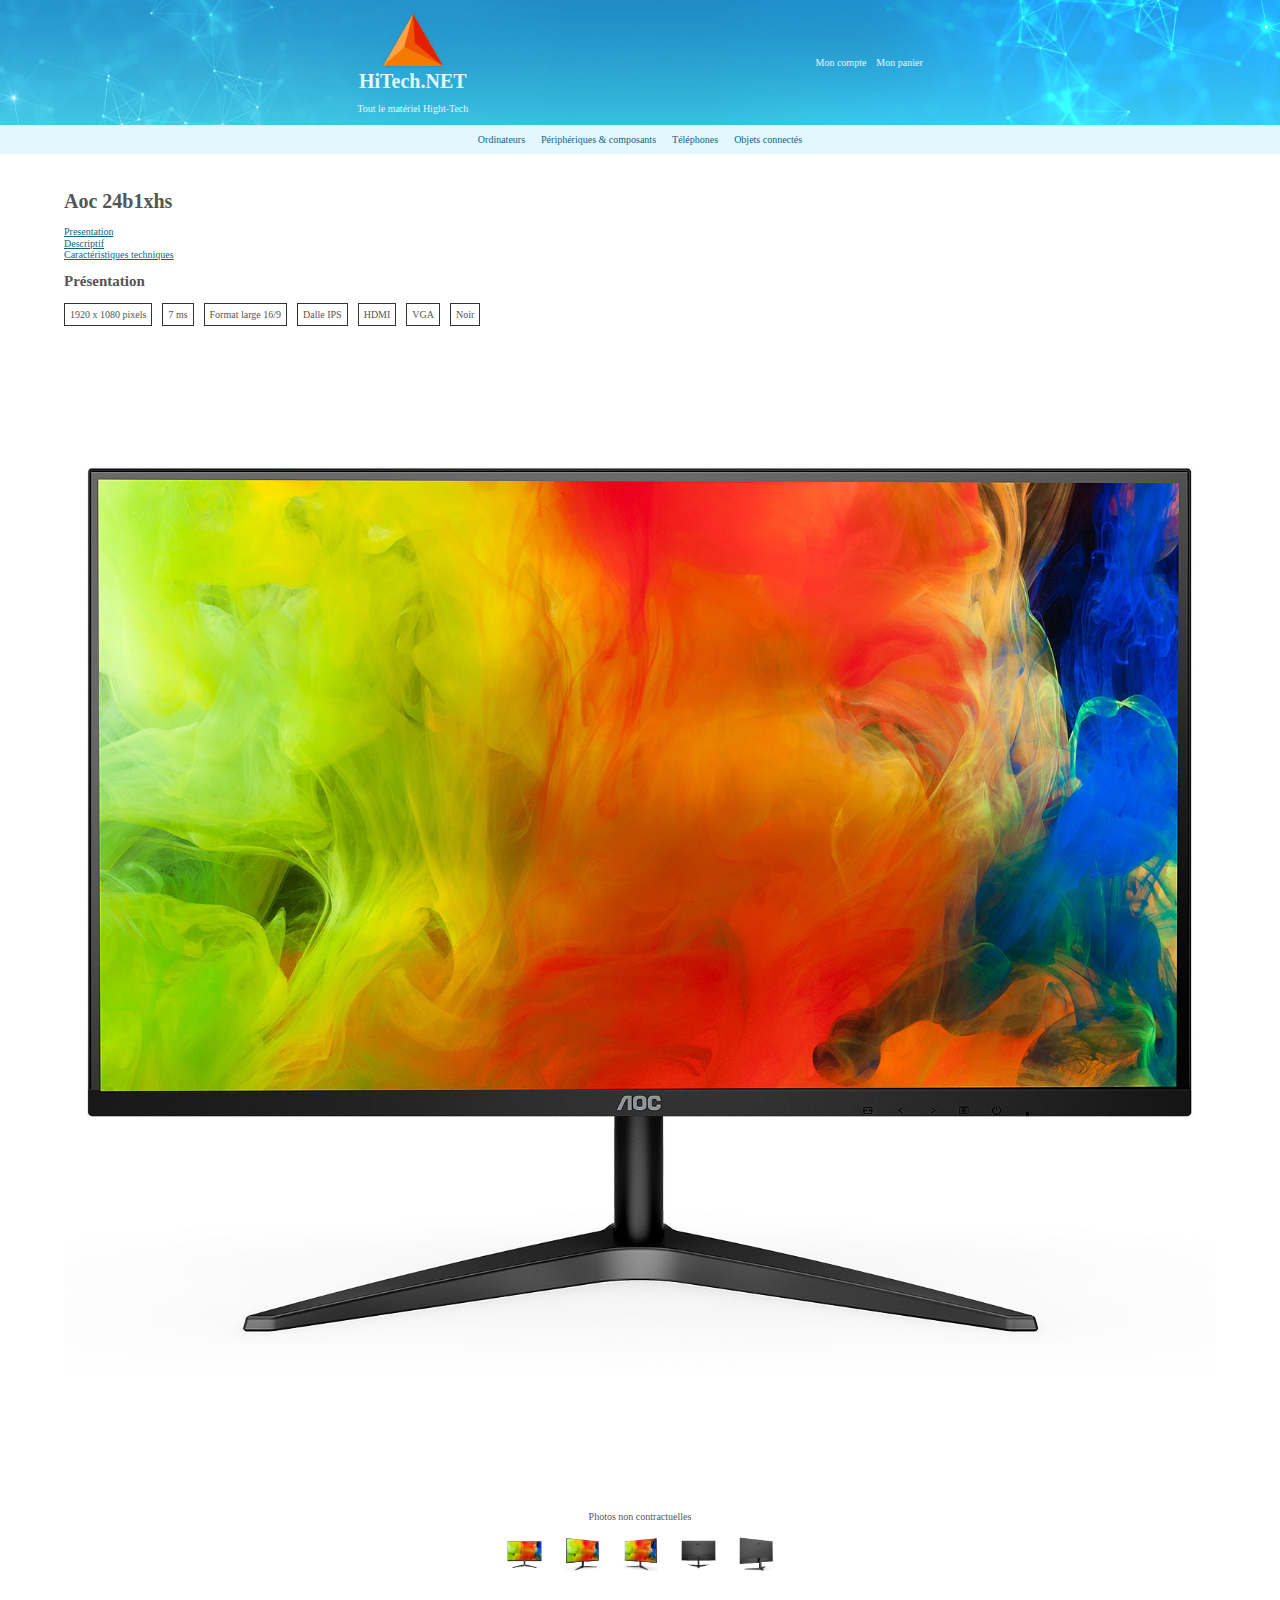
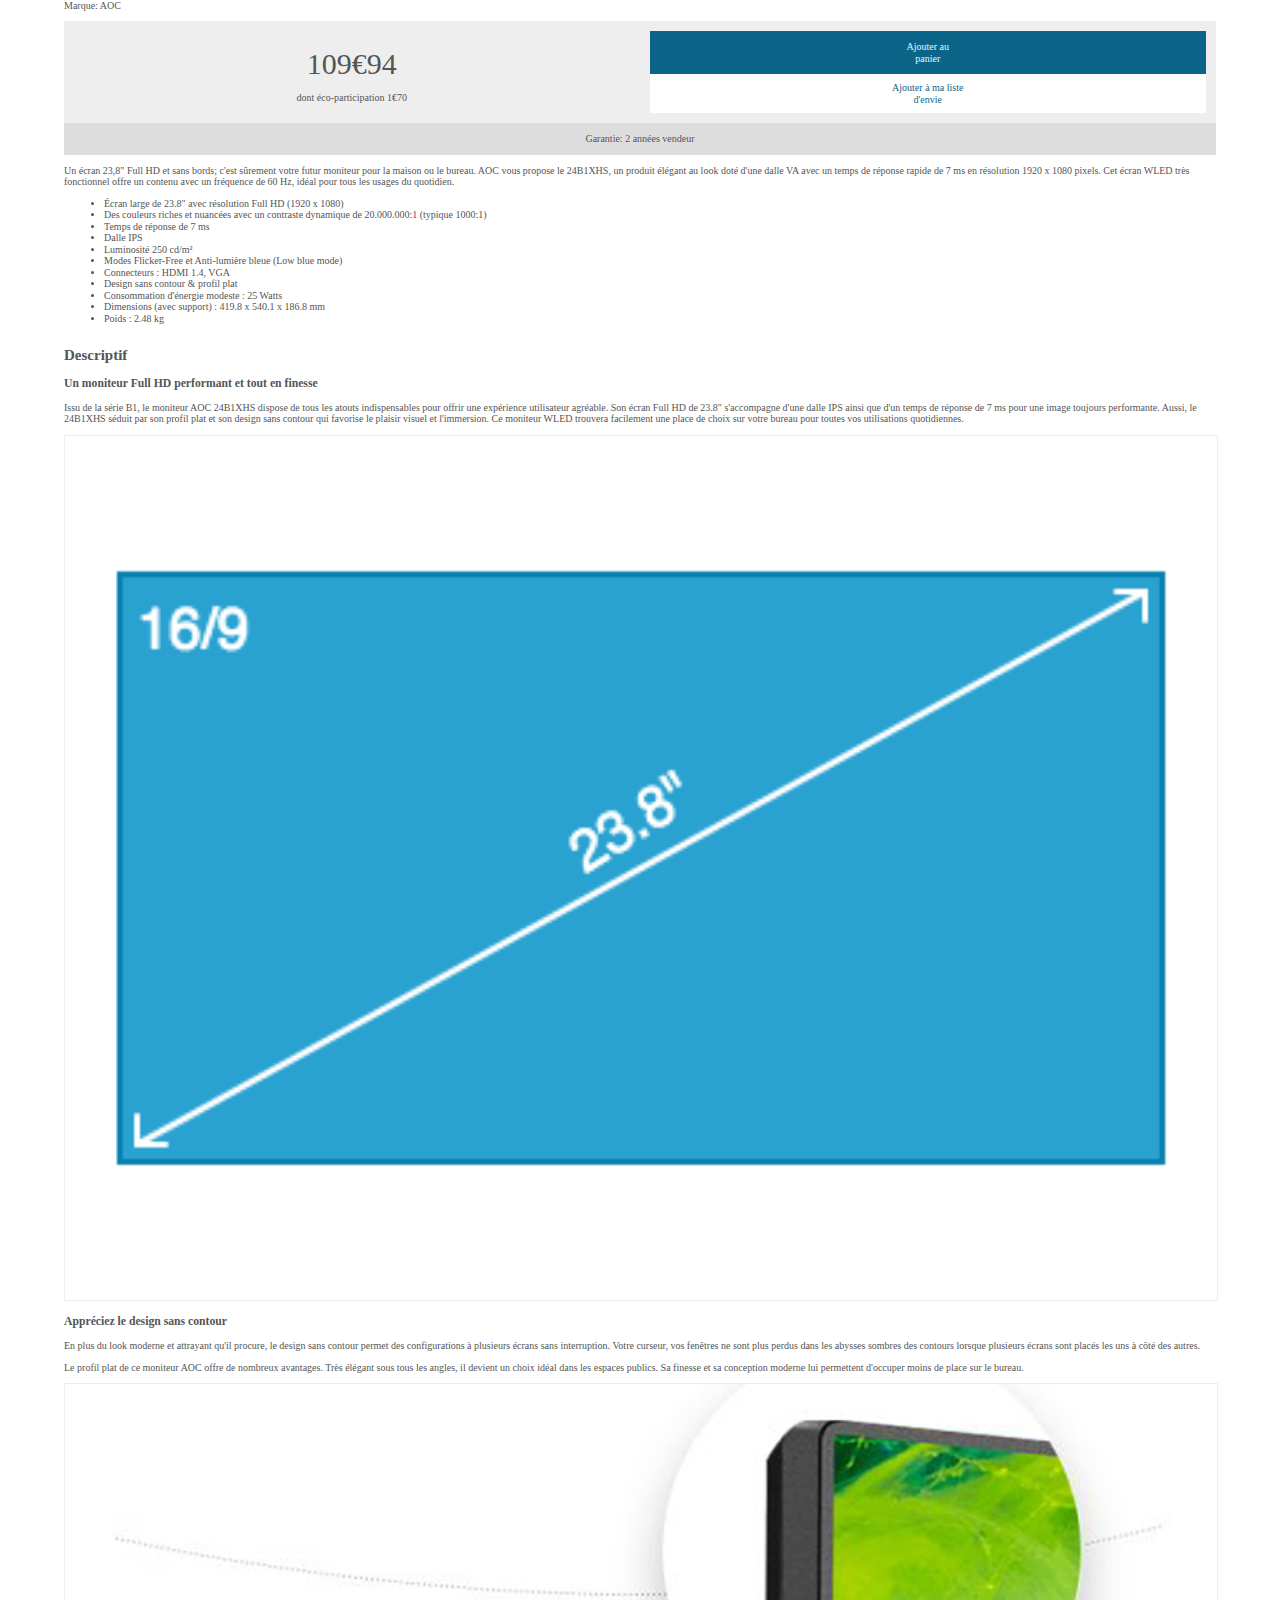
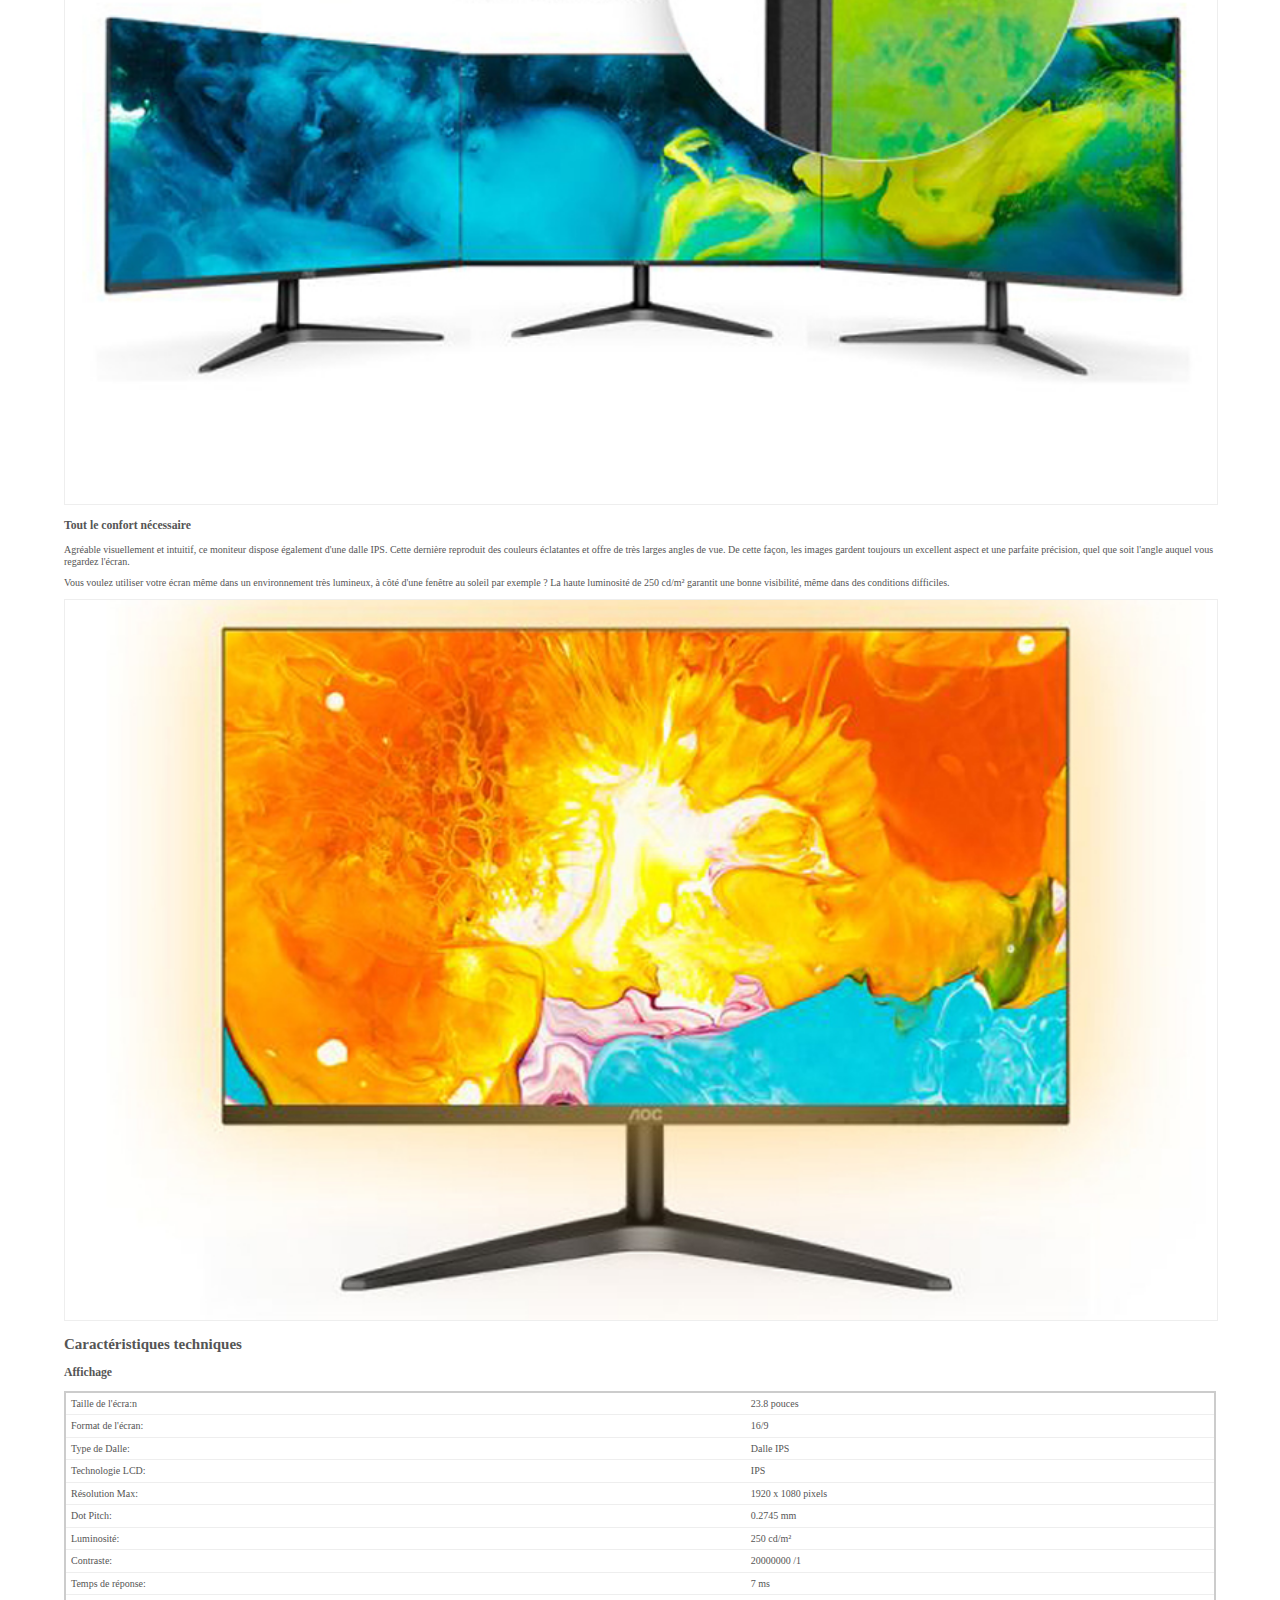
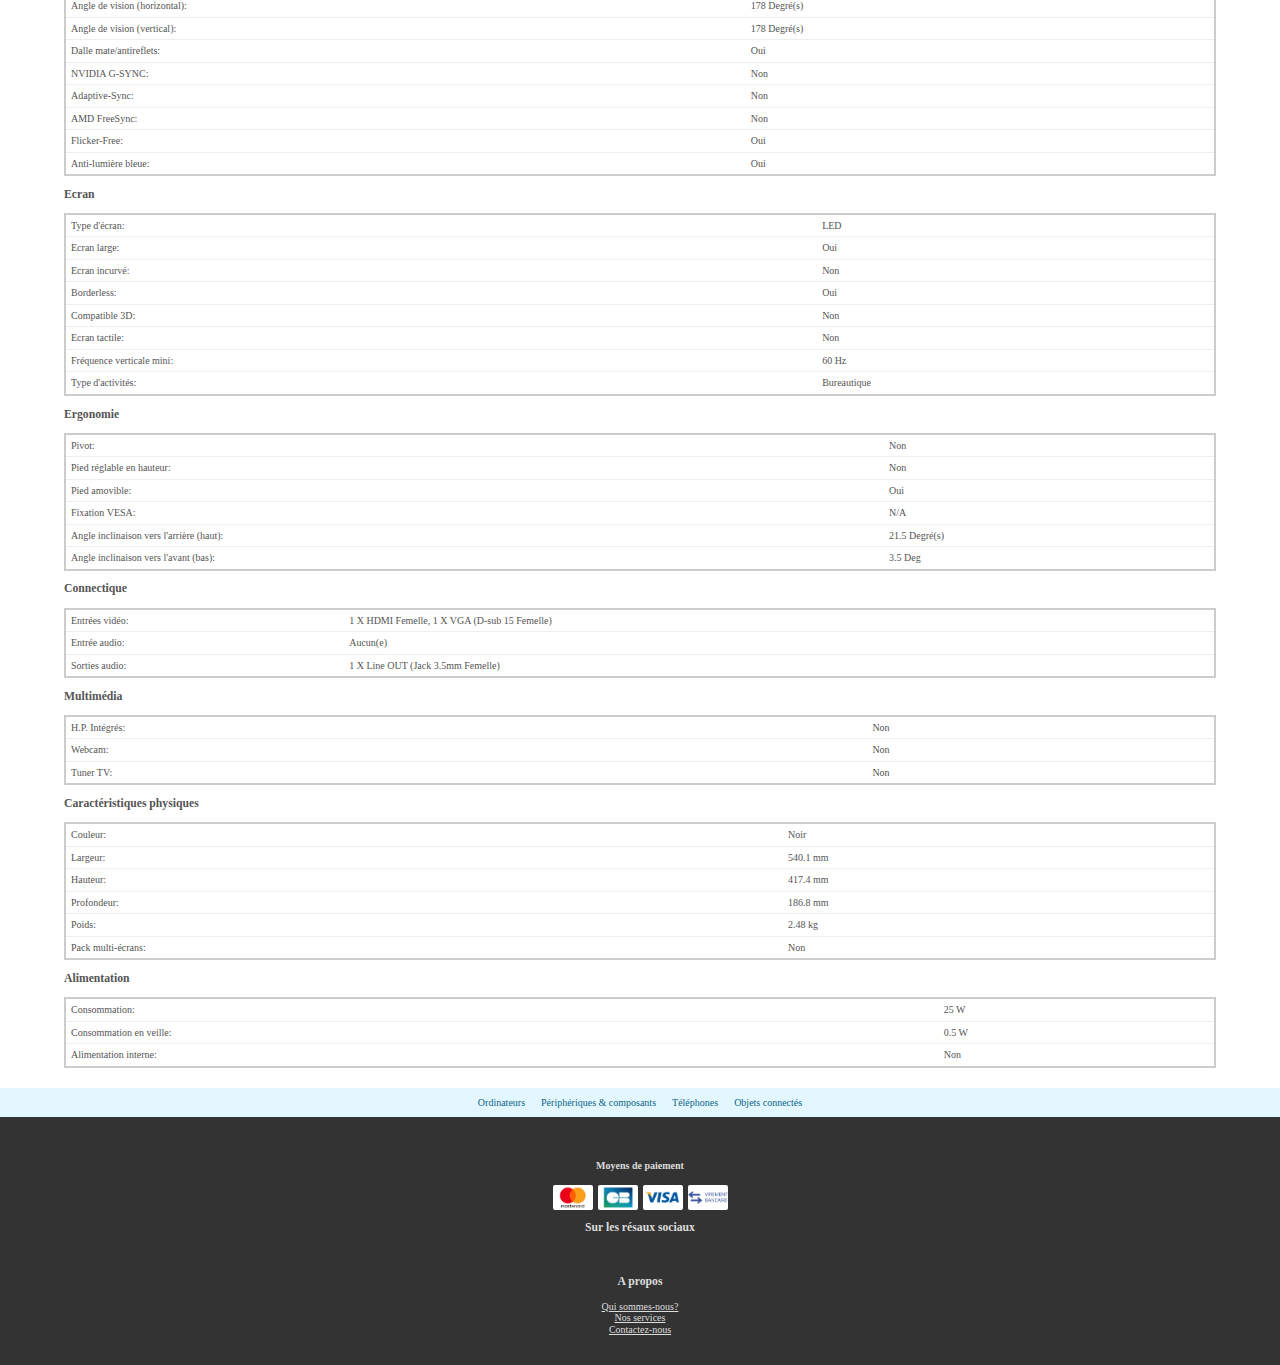
==== commit dbb8add5: "finition de la version mobile et début de la version tablette" ====
--- a/index.html
+++ b/index.html
@@ -15,9 +15,11 @@
 
     <body>
         <header class="img-bg">
-            <img src="ressources/images/logo.svg" alt="logo">
-            <h1>HiTech.NET</h1>
-            <p>Tout le matériel Hight-Tech</p>
+            <div class="logo">
+                <img src="ressources/images/logo.svg" alt="logo">
+                <h1>HiTech.NET</h1>
+                <p>Tout le matériel Hight-Tech</p>
+            </div>
             <form action="post" class="search">
                 <input id="searchbar" type="text" name="search" placeholder=" Chercher un produit, une marque... >>> Tous les rayons...">
                 <select name="" id="">
@@ -38,7 +40,8 @@
         <main class="container">
             <nav class="secondary">
                 <ul>
-                    <li><a href="#"><i class="fa-solid fa-desktop"></i> Ordinateurs</a>
+                    <li>
+                        <a href="#"><i class="fa-solid fa-desktop"></i> Ordinateurs</a>
                         <div class="sous">
                             <ul>
                                 <li>
@@ -224,8 +227,28 @@
                         <span><a href="#">Noir</a></span>
                     </div>
                     <div class="card">
-                        <div class="img-screen">
-                            <img src="ressources/images/product-1/slide-1-lg.jpg" alt="image d'ecran d'ordinateur">
+                        <div class="gallery">
+                            <div class="img-screen">
+                                <img src="ressources/images/product-1/slide-1-lg.jpg" alt="image d'ecran d'ordinateur">
+                                <p>Photos non contractuelles</p>
+                            </div>
+                            <ul class="gallery__list">
+                                <li>
+                                    <a class="gallery__link gallery__link_active"><img src="ressources/images/product-1/slide-1-md.jpg" alt="AOC 24B1XHS : Vignette du produit 1"></a>
+                                </li>
+                                <li>
+                                    <a class="gallery__link"><img src="ressources/images/product-1/slide-2-md.jpg" alt="AOC 24B1XHS : Vignette du produit 2"></a>
+                                </li>
+                                <li>
+                                    <a class="gallery__link"><img src="ressources/images/product-1/slide-3-md.jpg" alt="AOC 24B1XHS : Vignette du produit 3"></a>
+                                </li>
+                                <li>
+                                    <a class="gallery__link"><img src="ressources/images/product-1/slide-4-md.jpg" alt="AOC 24B1XHS : Vignette du produit 4"></a>
+                                </li>
+                                <li>
+                                    <a class="gallery__link"><img src="ressources/images/product-1/slide-5-md.jpg" alt="AOC 24B1XHS : Vignette du produit 5"></a>
+                                </li>
+                            </ul>
                         </div>
                         <div class="info">
                             <p>Marque: AOC</p>
@@ -236,8 +259,8 @@
                                         <p>dont éco-participation 1€70</p>
                                     </div>
                                     <div class="btn-panier-list">
-                                        <a href="#">Ajouter au <br>panier</a>
-                                        <a href="#">Ajouter à ma liste <br>d'envie</a>
+                                        <a href="#">Ajouter au<br>panier</a>
+                                        <a href="#">Ajouter à ma liste<br>d'envie</a>
                                     </div>
                                 </div>
                                 <div class="gar">
@@ -526,9 +549,11 @@
                 </article>
             </section>
             <nav class="secondary">
+                <!-- nav--secondary -->
                 <ul>
                     <li><a href="#"><i class="fa-solid fa-desktop"></i> Ordinateurs</a>
                         <div class="sous">
+                            <!-- sub--nav -->
                             <ul>
                                 <li>
                                     <h2>Portables</h2>
@@ -690,14 +715,27 @@
             <div class="foorer1">
                 <div class="paiement">
                     <h4>Moyens de paiement</h4>
-                    <img src="ressources/images/payment.png" alt="image des moyens de paiements">
+                    <div class="group_element-footer">
+                        <div class="element_footer" id="btn1"></div>
+                        <div class="element_footer" id="btn2"></div>
+                        <div class="element_footer" id="btn3"></div>
+                        <div class="element_footer" id="btn4"></div>
+                    </div>
                 </div>
                 <div class="sociaux">
                     <h3>Sur les résaux sociaux</h3>
-                    <i></i>
-                    <i></i>
-                    <i></i>
-                    <i></i>
+                    <a href="#">
+                        <i class="fa-brands fa-facebook"></i>
+                    </a>
+                    <a href="#">
+                        <i class="fa-brands fa-instagram"></i>
+                    </a>
+                    <a href="#">
+                        <i class="fa-brands fa-twitter"></i>
+                    </a>
+                    <a href="#">
+                        <i class="fa-brands fa-linkedin"></i>
+                    </a>
                 </div>
                 <div class="propos1">
                     <h3>A propos</h3>
@@ -718,6 +756,28 @@
                 <p>Cet exercice de <span>3w Academy</span> est mis à disposition <span>pour l'usage personnel des étudiants. Pas de Rediffusion - Attribution - Pas de Rediffusion- Attribution - Pas d'Utilisation Commerciale - Pas de Modification - Internationl. Les autorisations au-delà du champ de cette licence peuvent être obtenues auprès de contact@3wa.fr</span>                    Maquette réalisé par <span>Stephane Pereck</span>.</p>
             </div>
         </footer>
+        <script type="text/javascript">
+            var mainImage = document.querySelector('.img-screen img');
+            var linkImages = document.querySelectorAll('.gallery__link');
+
+
+            linkImages.forEach(element => {
+                element.addEventListener('click', function (event) {
+                    event.preventDefault();
+
+                    var target = event.currentTarget;
+                    var image = target.querySelector('img');
+
+                    // Change source of main image
+                    mainImage.src = image.src;
+
+                    // Modify display of the links list
+                    linkImages.forEach(link => link.classList.remove('gallery__link_active'));
+                    target.classList.add('gallery__link_active');
+
+                }, false);
+            })
+        </script>
     </body>
 
 </html>
--- a/css/style.css
+++ b/css/style.css
@@ -31,6 +31,7 @@
     margin: 0;
     padding: 0;
     color: var(--color-text);
+    box-sizing: border-box;
 }
 
 .container {
@@ -64,14 +65,21 @@
     margin: 0;
 }
 
-
-.img-bg img {
+.img-bg .logo {
+    display: flex;
+    flex-direction: column;
+    align-items: center;
+}
+
+.img-bg .logo img {
     width: 60px;
     height: 60px;
     filter: drop-shadow(var(--shadow-sm));
+
 }
 
 .img-bg form {
+    display: none;
     opacity: 0;
     margin: 0;
 }
@@ -198,6 +206,28 @@
 section .card .img-screen img {
     width: 100%;
 
+}
+
+.card .gallery__list {
+    list-style: none;
+    padding: 0;
+    display: flex;
+    justify-content: center;
+    gap: 1.3rem;
+}
+
+.card .gallery__list .gallery__link img {
+    width: 3.5rem;
+    border: 1px solid transparent;
+    padding: 0.4em;
+}
+
+
+.card .gallery__list .gallery__link img:hover,
+.card .gallery__list .gallery__link img:active,
+.card .gallery__list .gallery__link img:focus {
+    border: 1px solid var(--bg-header);
+    padding: 0.4em;
 }
 
 .card .info {
@@ -313,10 +343,103 @@
     background-color: var(--bg-footer);
     padding: 3em 1em 1em 1em;
     text-align: center;
-    color: var(--text-white);
-}
-
-footer .paiement img {
-    width: 100%;
-
-}
+    color: var(--text-footer);
+}
+
+footer .group_element-footer {
+    display: flex;
+    justify-content: center;
+    gap: 0.5rem;
+}
+
+footer .group_element-footer .element_footer {
+    background: url(../ressources/images/payment.png);
+    width: 40px;
+    height: 25px;
+    border-radius: 2px;
+    display: inline-block;
+}
+
+footer #btn1 {
+    background-position: -126px -25px;
+    background-size: cover;
+}
+
+footer #btn2 {
+    background-position: -1px -25px;
+    background-size: cover;
+}
+
+footer #btn3 {
+    background-position: -43px -25px;
+    background-size: cover;
+}
+
+footer #btn4 {
+    background-position: -167px -25px;
+    background-size: cover;
+}
+
+footer .sociaux a {
+    text-decoration: none;
+    color: var(--text-footer);
+}
+
+footer .sociaux a:hover {
+    color: #D74260;
+}
+
+footer .sociaux .fa-brands {
+    margin: 0 0.6rem;
+    font-size: 1.5rem;
+}
+
+footer .propos1 {
+    margin-bottom: 2rem;
+    display: flex;
+    flex-direction: column;
+}
+
+footer .propos1>a {
+    color: var(--text-footer);
+}
+
+footer .propos2 {
+    display: none;
+    opacity: 0;
+}
+
+.footer2 {
+    display: none;
+    opacity: 0;
+}
+
+
+@media screen and (min-width: 480px) {
+    .img-bg {
+        padding: 1em;
+        box-sizing: border-box;
+        flex-direction: row;
+        justify-content: space-evenly;
+        align-items: center;
+    }
+    .img-bg .primary {
+        align-items: center;
+        justify-content: center;
+    }
+    .img-bg .primary ul {
+        margin: 0 auto;
+    }
+    .secondary>ul {
+        flex-direction: row;
+
+    }
+
+
+
+
+    .info .prix .container-flex .prix-ecran,
+    .info .prix .container-flex .btn-panier-list {
+        flex-grow: 1;
+    }
+}
